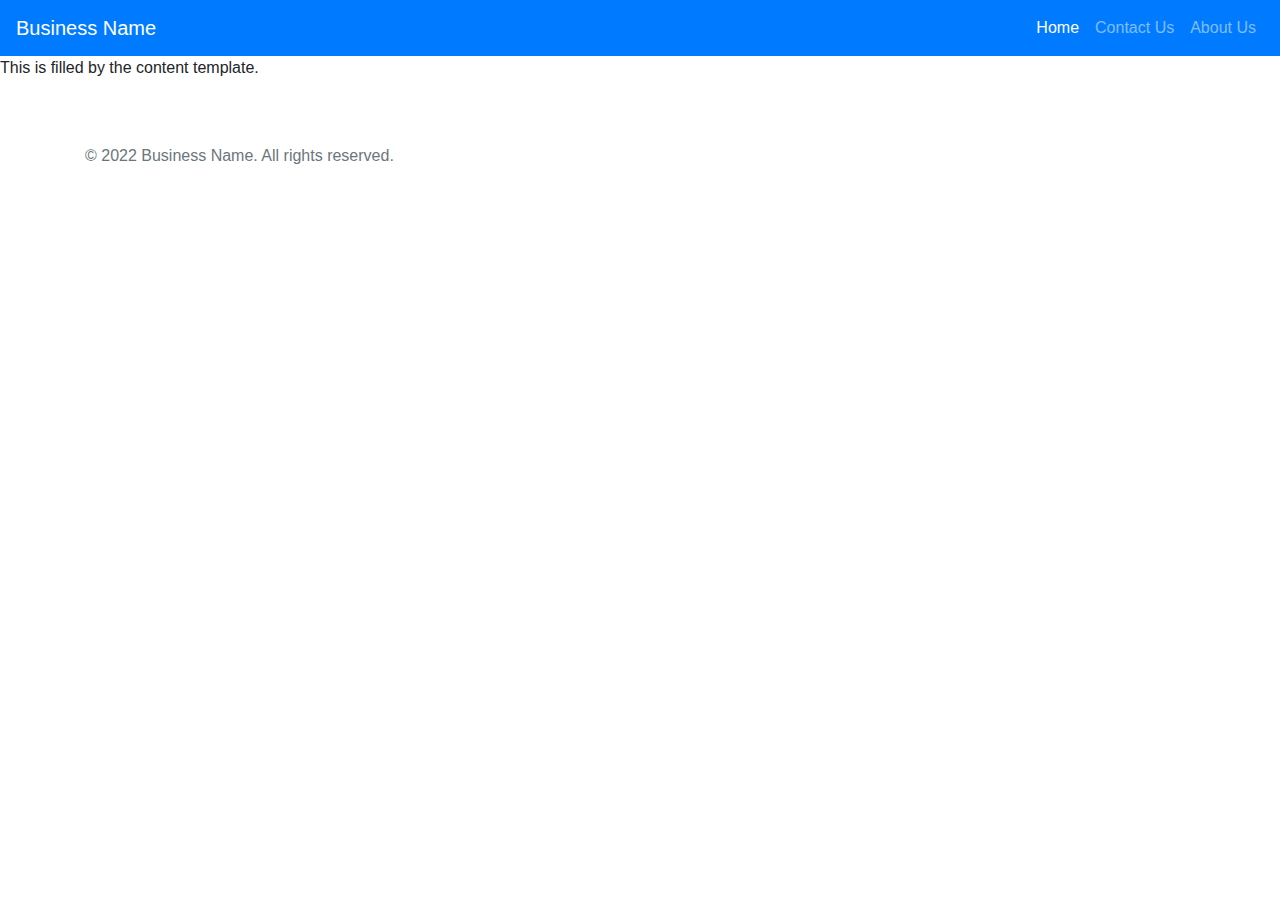
==== src/main/resources/templates/layout.html @ f4446c23 "First commit" ====
<!DOCTYPE html>
<html lang="en" xmlns:th="http://www.thymeleaf.org"
      xmlns:layout="http://www.ultraq.net.nz/thymeleaf/layout">
<head>
  <meta charset="UTF-8">
  <meta name="viewport" content="width=device-width, initial-scale=1, shrink-to-fit=no">
  <title layout:title-pattern="$CONTENT_TITLE - $LAYOUT_TITLE"></title>

  <!-- Bootstrap CSS -->
  <link rel="stylesheet" href="https://stackpath.bootstrapcdn.com/bootstrap/4.4.1/css/bootstrap.min.css">
</head>
<body>

<!-- Main Navigation -->
<nav class="navbar navbar-expand-md navbar-dark bg-primary">
  <a class="navbar-brand" th:href="@{/}">Business Name</a>
  <button class="navbar-toggler" type="button" data-toggle="collapse" data-target="#navbar" aria-controls="navbar"
          aria-expanded="false" aria-label="Toggle navigation">
    <span class="navbar-toggler-icon"></span>
  </button>

  <div class="collapse navbar-collapse" id="navbar">
    <ul class="navbar-nav ml-auto">
      <li class="nav-item active">
        <a class="nav-link" th:href="@{/}">Home</a>
      </li>
      <li class="nav-item">
        <a class="nav-link" th:href="@{/contact}">Contact Us</a>
      </li>
      <li class="nav-item">
        <a class="nav-link" th:href="@{/about}">About Us</a>
      </li>
    </ul>
  </div>
</nav>

<!-- Content Section -->
<section layout:fragment="content">
  <p>This is filled by the content template.</p>
</section>

<!-- Footer -->
<footer class="container py-5">
  <div class="row">
    <div class="col-md-12">
      <p class="text-muted">&copy; 2022 Business Name. All rights reserved.</p>
    </div>
  </div>
</footer>

<!-- Optional Section -->
<th:block layout:fragment="optional" />

</body>
</html>
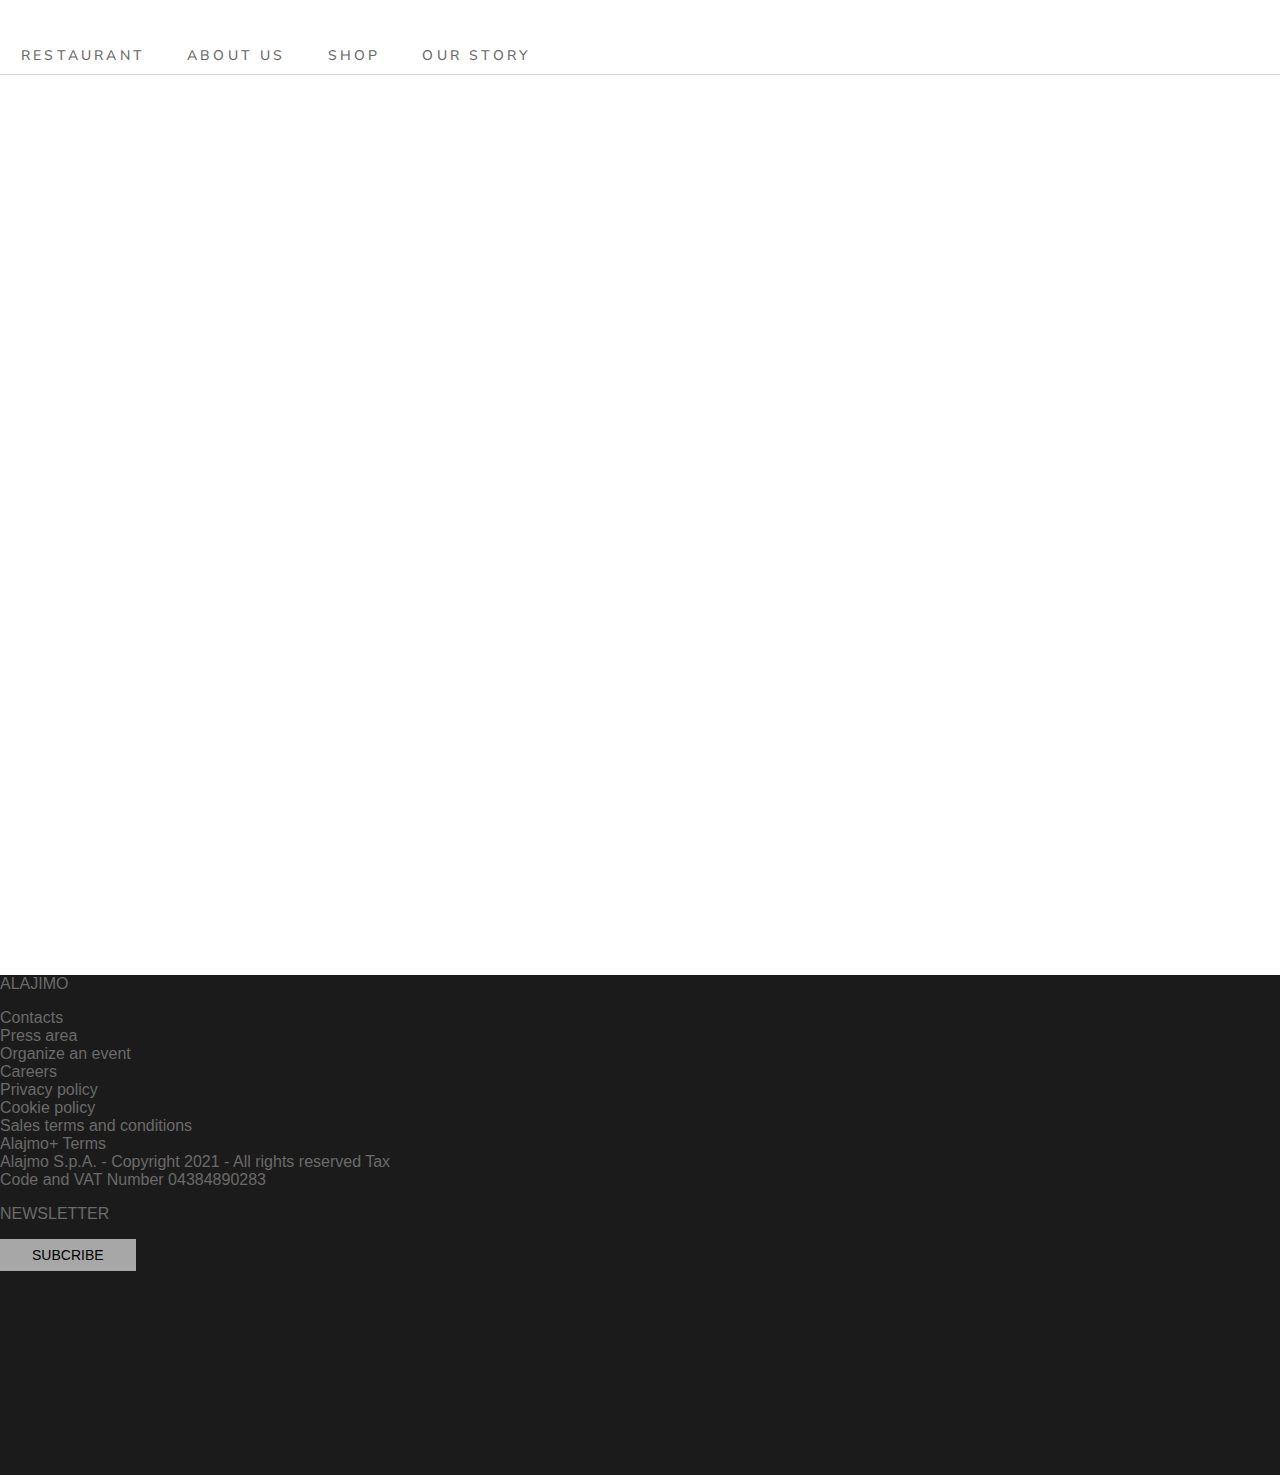
==== commit 97ee7619: "update code" ====
--- a/src/main/resources/templates/layout.html
+++ b/src/main/resources/templates/layout.html
@@ -1,55 +1,131 @@
 <!DOCTYPE html>
 <html lang="en" xmlns:th="http://www.thymeleaf.org"
-      xmlns:layout="http://www.ultraq.net.nz/thymeleaf/layout">
+      xmlns:layout="http://www.ultraq.net.nz/thymeleaf/layout" xmlns:sec="http://www.w3.org/1999/xhtml">
 <head>
+  <link rel="stylesheet" type="text/css" href="../static/css/style.css"/>
   <meta charset="UTF-8">
   <meta name="viewport" content="width=device-width, initial-scale=1, shrink-to-fit=no">
   <title layout:title-pattern="$CONTENT_TITLE - $LAYOUT_TITLE"></title>
 
   <!-- Bootstrap CSS -->
-  <link rel="stylesheet" href="https://stackpath.bootstrapcdn.com/bootstrap/4.4.1/css/bootstrap.min.css">
+  <link href="https://cdn.jsdelivr.net/npm/bootstrap@5.0.2/dist/css/bootstrap.min.css" rel="stylesheet" integrity="sha384-EVSTQN3/azprG1Anm3QDgpJLIm9Nao0Yz1ztcQTwFspd3yD65VohhpuuCOmLASjC" crossorigin="anonymous">
+  <link th:href="@{/css/style.css}" rel="stylesheet" />
+  <link rel="stylesheet" href="https://cdnjs.cloudflare.com/ajax/libs/font-awesome/6.2.1/css/all.min.css" integrity="sha512-MV7K8+y+gLIBoVD59lQIYicR65iaqukzvf/nwasF0nqhPay5w/9lJmVM2hMDcnK1OnMGCdVK+iQrJ7lzPJQd1w==" crossorigin="anonymous" referrerpolicy="no-referrer" />
+  <script src="http://localhost:35729/livereload.js"></script>
+
+  <link th:href="@{/js/vanilla-calendar.min.css}" rel="stylesheet">
 </head>
 <body>
 
-<!-- Main Navigation -->
-<nav class="navbar navbar-expand-md navbar-dark bg-primary">
-  <a class="navbar-brand" th:href="@{/}">Business Name</a>
-  <button class="navbar-toggler" type="button" data-toggle="collapse" data-target="#navbar" aria-controls="navbar"
-          aria-expanded="false" aria-label="Toggle navigation">
-    <span class="navbar-toggler-icon"></span>
-  </button>
+<header>
+  <nav class="nav_header">
+      <div class="container-fluid">
+        <div class="row">
+          <div class="col-8 row">
+            <div class="nav_logo col-2">
+              <a th:href="@{/}">
+                <img th:src="@{/images/logo.webp}" alt="">
+              </a>
+            </div>
+            <div class="nav_list col-10">
+              <ul class="d-flex">
+                <li>Restaurant</li>
+                <li>About us</li>
+                <li>Shop</li>
+                <li>Our story</li>
+              </ul>
+            </div>
+          </div>
+          <div class="col-4 user_info">
 
-  <div class="collapse navbar-collapse" id="navbar">
-    <ul class="navbar-nav ml-auto">
-      <li class="nav-item active">
-        <a class="nav-link" th:href="@{/}">Home</a>
-      </li>
-      <li class="nav-item">
-        <a class="nav-link" th:href="@{/contact}">Contact Us</a>
-      </li>
-      <li class="nav-item">
-        <a class="nav-link" th:href="@{/about}">About Us</a>
-      </li>
-    </ul>
-  </div>
-</nav>
+            <div sec:authorize="isAuthenticated()">
+              <form th:action="@{/logout}" method="post">
+                  <button type="submit" class="btn-icon">
+                    <i class="fa-solid fa-right-from-bracket"></i>
+                  </button>
+              </form>
+            </div>
 
+            <div sec:authorize="!isAuthenticated()">
+              <a class="register_btn" th:href="@{/login}">
+                <i class="fa-regular fa-user"></i>
+              </a>
+
+            </div>
+
+
+
+
+          </div>
+        </div>
+      </div>
+  </nav>
+</header>
 <!-- Content Section -->
-<section layout:fragment="content">
-  <p>This is filled by the content template.</p>
-</section>
+<div layout:fragment="content" class="main_content">
+
+</div>
 
 <!-- Footer -->
-<footer class="container py-5">
-  <div class="row">
-    <div class="col-md-12">
-      <p class="text-muted">&copy; 2022 Business Name. All rights reserved.</p>
+<footer class="footer py-5">
+  <div class="container-fluid">
+    <div class="row">
+
+      <div class="col-3">
+        <ul class="policies list_style-none">
+          <li class="f-title">ALAJIMO</li>
+          <li>Contacts</li>
+          <li>Press area</li>
+          <li>Organize an event</li>
+          <li>Careers</li>
+          <li>Privacy policy</li>
+          <li>Cookie policy</li>
+          <li>Sales terms and conditions</li>
+          <li>Alajmo+ Terms</li>
+        </ul>
+      </div>
+      <div class="col-6">
+        <div class="address">
+          Alajmo S.p.A. - Copyright 2021 - All rights reserved
+          Tax Code and VAT Number 04384890283
+        </div>
+        <div class="contacts">
+          <ul class="d-flex list_style-none">
+            <li>
+              <i class="fab fa-facebook-f"></i>
+            </li>
+            <li>
+              <i class="fa-brands fa-instagram"></i>
+            </li>
+            <li>
+              <i class="fa-brands fa-twitter"></i>
+            </li>
+          </ul>
+        </div>
+      </div>
+      <div class="col-3">
+        <div class="f-title">
+          NEWSLETTER
+        </div>
+        <button class="subcribe-btn">
+          SUBCRIBE
+        </button>
+      </div>
     </div>
-  </div>
+    </div>
+
 </footer>
 
 <!-- Optional Section -->
 <th:block layout:fragment="optional" />
 
 </body>
+
+<script
+        src="https://code.jquery.com/jquery-3.6.3.min.js"
+        integrity="sha256-pvPw+upLPUjgMXY0G+8O0xUf+/Im1MZjXxxgOcBQBXU="
+        crossorigin="anonymous"></script>
+<script th:src="@{/js/vanilla-calendar.min.js}"></script>
+<script defer="defer" th:src="@{/js/booking.js}"></script>
+
 </html>--- a/src/main/resources/static/css/style.css
+++ b/src/main/resources/static/css/style.css
@@ -0,0 +1,294 @@
+@import url('https://fonts.googleapis.com/css2?family=Montserrat:wght@300;400;500;600;700&family=Nunito+Sans:ital,wght@0,200;0,300;0,400;0,600;0,700;0,800;0,900;1,200;1,300;1,400;1,600;1,700;1,800;1,900&family=Nunito:ital,wght@0,200;0,300;0,400;0,500;0,600;0,700;0,800;0,900;0,1000;1,200;1,300;1,500;1,600;1,700;1,800;1,900;1,1000&display=swap');
+
+* {
+    margin: 0;
+    box-sizing: border-box;
+    padding: 0;
+}
+html { overflow-y:scroll; }
+
+:root{
+    --header-nav-height: 75px;
+    --primary-text-color: #6a6a6a;
+    --primary-font: Futura,sans-serif;
+    --secondary-font: Nunito Sans,sans-serif;
+    --light-text-color: #fff;
+    --primary-btn-color: #af9760;
+    --dark-light-color: #1c1b1b;
+}
+
+body {
+    font-family: var(--primary-font);
+    color: var(--primary-text-color);
+}
+
+.row {
+    margin-left: 0;
+    margin-right: 0;
+}
+
+.nav_header{
+    height: var(--header-nav-height);
+    border-bottom: 1px solid lightgray;
+    background: white;
+}
+
+.nav_logo{
+    display: flex;
+    align-items: center;
+}
+
+.nav_list{
+}
+
+.nav_list ul{
+    list-style: none;
+    font-family: Futura,sans-serif;
+    font-weight: 500;
+    font-style: normal;
+    letter-spacing: 0.2rem;
+    text-transform: uppercase;
+    font-size: 14px;
+    display: flex;
+    align-items: center;
+    height:  var(--header-nav-height);
+}
+
+.nav_list ul li{
+    display: flex;
+    align-items: center;
+    height:  var(--header-nav-height);
+    text-align: left;
+    position: relative;
+    margin: 0 21px;
+    cursor: pointer;
+    font-family: var(--secondary-font);
+}
+
+.nav_list ul li::before {
+    content: '';
+    background: black;
+    height: 3px;
+    position: absolute;
+    bottom: 0;
+    animation-duration: 0.4s;
+}
+
+.nav_list ul li:hover{
+
+}
+
+.nav_list ul li:hover::before {
+    animation-name: leftToRight;
+    width: 100%;
+}
+
+@keyframes leftToRight {
+    from {width: 0%;}
+    to {width: 100%;}
+}
+
+.user_info{
+    height: var(--header-nav-height);
+    display: flex;
+    align-items: center;
+    justify-content: flex-end;
+    padding-right: 2rem;
+}
+
+.register_btn{
+   color: var(--primary-text-color);
+    cursor: pointer;
+}
+
+.login_form{
+    height: calc(100vh - var(--header-nav-height));
+    display: flex;
+    justify-content: center;
+    align-items: center;
+}
+
+.login_form_wrapper{
+    width: 400px;
+}
+
+.app_input{
+    background: transparent;
+    border: 1px solid lightgray;
+    padding: 12px 14px;
+    cursor: text;
+    outline: none;
+    margin-bottom: 1rem;
+    display: block;
+    font-size: 14px;
+    width: 100%;
+}
+
+.access_text{
+    font-weight: 500;
+    font-size: 1.2rem;
+    letter-spacing: 0.125rem;
+    margin-bottom: 6rem;
+}
+
+.btn-outline {
+    width: 100%;
+    outline: none;
+    border: 1px solid lightgray;
+    background: transparent;
+    padding: 12px 14px;
+    text-transform: uppercase;
+    letter-spacing: 0.125rem;
+}
+
+.primary-color {
+    color: var(--primary-text-color);
+}
+
+.btn-icon {
+    outline: none;
+    border: none;
+    background: none;
+}
+
+.homepage_main_slide {
+    background-image: url("/images/homepage_main_slide.webp");
+    height: calc(100vh - var(--header-nav-height));
+    background-repeat: no-repeat;
+    background-size: cover;
+    text-align: center;
+    line-height: 100vh;
+    color: var(--light-text-color);
+    font-size: 4rem;
+    position: relative;
+    width: 100%;
+    letter-spacing: 4px;
+}
+
+.book_table {
+    width: 100%;
+    height: 400px;
+    background: black;
+    color: var(--light-text-color);
+    display: block;
+    align-items: center;
+    justify-content: center;
+    flex-direction: column;
+    text-align: center;
+}
+
+.book_table_wrapper {
+}
+
+.book_table_btn{
+    padding: 8px 14px;
+    border: 1px solid var(--primary-btn-color);
+    color: var(--light-text-color);
+    text-decoration: none;
+    display: inline-block;
+    text-transform: uppercase;
+    width: 200px;
+    cursor: pointer;
+    font-size: 14px;
+    font-weight: 500;
+    transition: 0.4s;
+}
+
+.book_table_btn:hover {
+    background: var(--primary-btn-color);
+    color: var(--light-text-color);
+}
+
+.book_table_title,
+.book_table_description{
+    font-size: 2rem;
+    letter-spacing: 4px;
+    font-weight: 500;
+}
+
+.book_table_description {
+    margin-top: 2rem;
+    font-size: 1rem;
+}
+
+.homepage_content {
+    margin-top: 1rem;
+}
+
+.slide_content {
+    display: flex;
+    align-items: center;
+}
+
+.slide {
+    margin-top: 2rem;
+    display: block;
+}
+
+.slide_content_wrapper {
+    text-align: left;
+}
+
+footer {
+    height: 500px;
+    background: var(--dark-light-color);
+}
+
+.main_content{
+    min-height: 100vh;
+}
+
+.f-title {
+    margin-bottom: 1rem;
+}
+
+ul.policies {
+    list-style: none;
+}
+
+.list_style-none{
+    list-style: none;
+}
+
+.contacts {
+    margin-top: 1rem;
+}
+
+.contacts li {
+    margin: 0 0.5rem;
+}
+
+.address{
+    width: 400px;
+}
+
+.subcribe-btn{
+    padding: 8px 2rem;
+    background: #a7a7a7;
+    font-size: 14px;
+    border: none;
+    outline: none;
+}
+
+.booking_title {
+    letter-spacing: 4px;
+}
+
+.accordion-item{
+    border-right: none;
+    border-left: none;
+}
+
+.accordion-button:not(.collapsed) {
+    color: inherit;
+    background: none;
+}
+
+.booking_info {
+    margin-top: 3rem;
+}
+
+#calendar {
+    width: 100%;
+    border: 1px solid gray;
+}